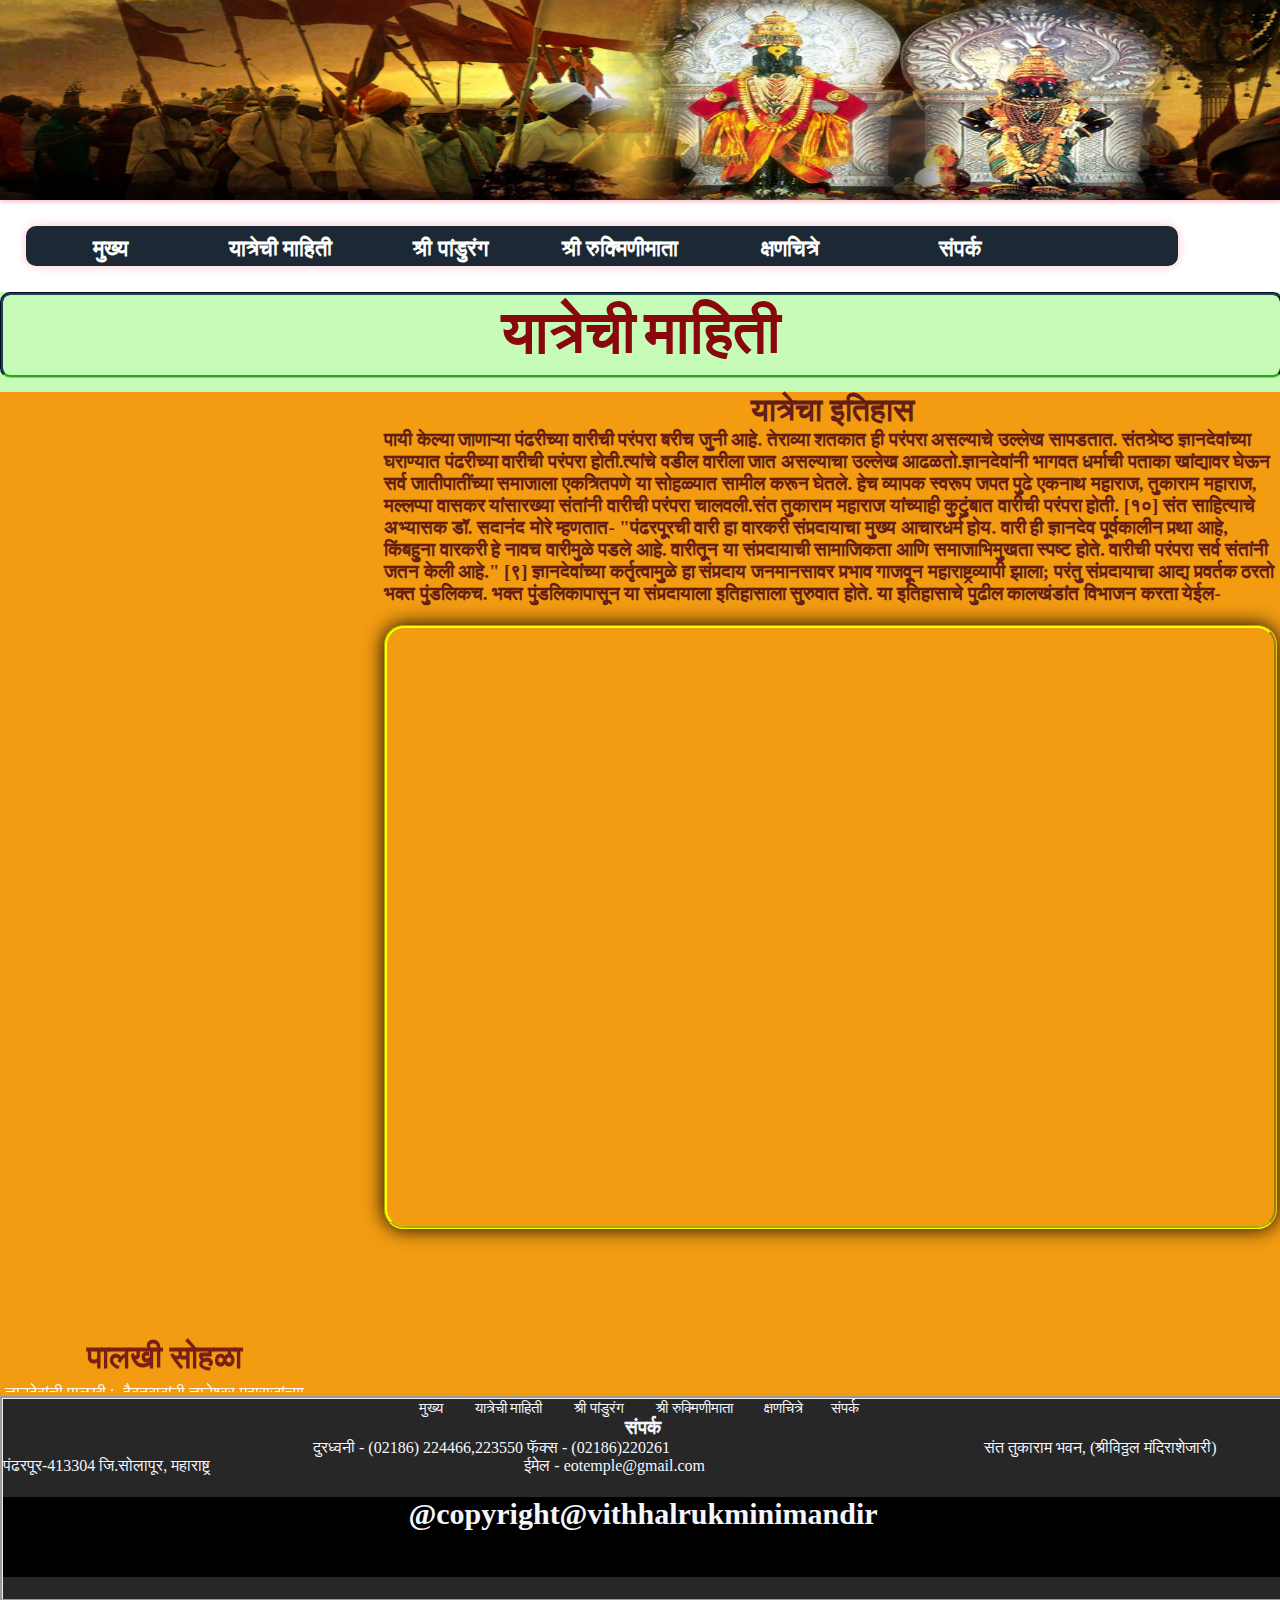
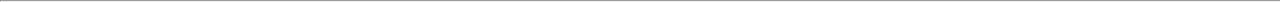
==== Assignment/itihas.html @ 0e901e40 "Add files via upload" ====
<!DOCTYPE html>
<html>
<head>

	<link rel="stylesheet" type="text/css" href="css/style1.css"></link>
		<link rel="stylesheet" type="text/css" href="css/style2.css"></link>
		<link href="https://fonts.googleapis.com/css?family=Acme" rel="stylesheet">
<link href="https://fonts.googleapis.com/css?family=Acme" rel="stylesheet">
<link href="https://fonts.googleapis.com/css?family=Roboto+Slab" rel="stylesheet">

		<link rel="stylesheet" type="text/css" href="style4.css"></link>
</head>
<body>
	<div class="gap">
			<div class="bighead"></div>
			<div class="mainmenu">
				<h2>
		   <a href="index.html"> मुख्य </a> &nbsp
				<a href="itihas.html"> यात्रेची  माहिती</a> &nbsp
				<a href="pandurang.html">श्री पांडुरंग </a> &nbsp
				<a href="rukmini.html">श्री रुक्मिणीमाता  </a> &nbsp
				<a href="shanchitra.html">क्षणचित्रे</a>&nbsp
				<a href="samprak.html">संपर्क  </a> &nbsp
		   
		   </h2>
		   
			</div>
			<div class="gapper">
		   <div class="sports">
		   						<center><h1>यात्रेची  माहिती </h1></center></div>
		   						<div class="mr">		
						<marquee direction="up" height="100%">
							<h1>पालखी सोहळा</h1>
							<p>ज्ञानदेवांची पालखी :- हैबतबाबांनी ज्ञानेश्वर महाराजांच्या पादुका पालखीत घालून दिंडी-समारंभांसह, थाटा[१३]ने ऐश्वर्याने व सोहळ्याने पंढरपूरला नेण्याची प्रथा चालू केली. तिला आज आणखी वैभव प्राप्त झाले आहे. श्री ज्ञानदेवांच्या पालखी सोहळ्यास पूर्वी हत्ती, घोडे वगैरे लवाजमा श्रीमंत राजेसाहेब (औंध) यांच्याकडून येत असे. या खर्चास साहाय्य त्या त्या वेळचे राजे व श्रीमंत पेशवे सरकार करीत असे. पुढे कंपनी सरकारचा अंमल सुरू झाल्यावरही खर्चाची तरतूद सरकारकडून होत असे. सरकारने इ.स. १८५२ मध्ये पंचकमिटी स्थापन करून त्या कमिटीच्या नियंत्रणाखाली ज्ञानेश्वर महाराजांच्या पालखीची व्यवस्था केली.</p>
							<div class="photos">
								<img src="palkhituk.jpg">
							</div>
							<p>तुकोबांची पालखी :- तुकाराम महाराजांचे पूर्वज विश्वंभर बाबा हे ज्ञानदेव-नामदेवांच्या समकालीन होते. त्यांच्या घराण्यात पंढरीची वारी होती. स्वतः तुकोबा चौदाशे टाळकरी घेवून प्रत्येक शुद्ध एकादशीस पंढरपुराला जात असत. तुकोबांच्या निधनानंतर त्यांचे कनिष्ठ पुत्र नारायण महाराज यांनी वारीचे रूपांतर पालखी सोहळ्यात केले. वारीची परंपरा त्यांनी चालू ठेवलीच पण देहू देवस्थानची सर्वांगीण वाढही केली.एकोणिसाव्या शतकाच्या अखेरीस ज्ञानोबा-तुकाराम या दोघांच्या पालख्या निघत असत. निवृत्तीनाथ,सोपानदेव, मुक्ताबाई, जनार्दन स्वामी, एकनाथ, सावता माळी, रामदास स्वामी या साधूंच्या पालख्याही दर्शनासाठी पंढरीस येतात.[११] महाराष्ट्राच्या विविध भागांतून पालख्या येतात व यात लाखो भाविक सहभागी होतात.ज्ञानोबा -तुकाराम च्या जयघोषात, अभंग म्हणत, पारंपरिक खेळ खेळत या पालख्या पंढरपूरला जातात.[१४]</p>
							<div class="photos1">
							<img src="palkhidny.jpg"></div>
							</marquee>
						</div>
				
		
			<div class="sportinfo">
				<h1>यात्रेचा  इतिहास</h1><h3>पायी केल्या जाणाऱ्या पंढरीच्या वारीची परंपरा बरीच जुनी आहे. तेराव्या शतकात ही परंपरा असल्याचे उल्लेख सापडतात. संतश्रेष्ठ ज्ञानदेवांच्या घराण्यात पंढरीच्या वारीची परंपरा होती.त्यांचे वडील वारीला जात असल्याचा उल्लेख आढळतो.ज्ञानदेवांनी भागवत धर्माची पताका खांद्यावर घेऊन सर्व जातीपातींच्या समाजाला एकत्रितपणे या सोहळ्यात सामील करून घेतले. हेच व्यापक स्वरूप जपत पुढे एकनाथ महाराज, तुकाराम महाराज, मल्लप्पा वासकर यांसारख्या संतांनी वारीची परंपरा चालवली.संत तुकाराम महाराज यांच्याही कुटुंबात वारीची परंपरा होती. [१०] संत साहित्याचे अभ्यासक डॉ. सदानंद मोरे म्हणतात- "पंढरपूरची वारी हा वारकरी संप्रदायाचा मुख्य आचारधर्म होय. वारी ही ज्ञानदेव पूर्वकालीन प्रथा आहे, किंबहुना वारकरी हे नावच वारीमुळे पडले आहे. वारीतून या संप्रदायाची सामाजिकता आणि समाजाभिमुखता स्पष्ट होते. वारीची परंपरा सर्व संतांनी जतन केली आहे." [९] ज्ञानदेवांच्या कर्तृत्वामुळे हा संप्रदाय जनमानसावर प्रभाव गाजवून महाराष्ट्रव्यापी झाला; परंतु संप्रदायाचा आद्य प्रवर्तक ठरतो भक्त पुंडलिकच. भक्त पुंडलिकापासून या संप्रदायाला इतिहासाला सुरुवात होते. या इतिहासाचे पुढील कालखंडांत विभाजन करता येईल-</h3>
						
			<div class="gif"></div>
				
			</div>
		
		
		
	</div>
	


<div class="footer">
		<ul>
	
		<a href="index.html"> मुख्य </a> &nbsp
				<a href="itihas.html"> यात्रेची  माहिती</a> &nbsp
				<a href="pandurang.html">श्री पांडुरंग </a> &nbsp
				<a href="rukmini.html">श्री रुक्मिणीमाता  </a> &nbsp
		
				<a href="shanchitra.html">क्षणचित्रे</a>&nbsp
				<a href="samprak.html">संपर्क  </a> &nbsp
		</ul>
		
		<h3>संपर्क  </h3>
		<div class="line">
		<a>दुरध्वनी - (02186) 224466,223550
फॅक्स - (02186)220261</a> 
				<a>संत तुकाराम भवन,
(श्रीविठ्ठल मंदिराशेजारी)
पंढरपूर-413304
जि.सोलापूर, महाराष्ट्र
</a>
		
		<a>ईमेल - eotemple@gmail.com</a>
	</div>
     <div class="size">	
	<h2> @copyright@vithhalrukminimandir </h2>
      </div>
		
	</div>
</body>
</html>
---- Assignment/css/style1.css ----
.footer{
width: 100%;
height:200px;
background-color: #272727;
//padding: 60px 0px;
border-style:groove;
//margin-top:100px; 
}
.footer ul{
	width:100%;
	text-align: center;
}
.footer ul a{
	width: 13%;
	font-size:15px;
	color:rgb(245,246,251);
	 text-decoration:none;

	//text-decoration: none;
  //color:rgb(233, 215, 82  );
float: center;
  padding: 10px;
  //color: white;
  //text-decoration: none;
  //font-size: 22px;
  //width: 13%;
}
.footer ul a:hover{
	color: rgb(10, 9, 10  );
}
.footer h2{
	width: 100%;
	height: 30px;
	margin-top: 8px;
	font-size: 30px;
	font-family: Engravers MT;
	color:rgb(245,246,251);
	text-align: center;
}
.footer h3{
	color:rgb(245,246,251);
	text-align: center;



}
.footer h4{
	color:rgb(245,246,251);

}
.footer .f{
	float: right;
}
.footer .line{
	width: 100%;
	height: 50px;
}
.footer .line a{
	margin-left: 310px;
	margin-top: 30px;
	color:rgb(245,246,251);
	
}
.footer .size{
	width: 100%;
	height: 80px;
	background-color:rgb(0,0,0);
	//border-style:groove;
}
---- Assignment/css/style2.css ----
*{
	margin:0px;
	padding:0px;
}
.gap{
	width: 100%;
	height: auto;
	//border-style: groove;
	//background-image: url('images1/background21.png');
	background-color: white;

}
.gap .bighead
{
	width:80%px;
	height:200px;
	//border-style:groove;
	background-color:rgb(255,200,198);
	background-image:url('logo.jpg');
	background-repeat:no-repeat;

  background-size: 100% 100%;
  box-shadow: 1px 2px 4px pink;
}
.mainmenu
{
	margin: 26px;
	//width: 95%;
	height: 40px;
	//border-style:groove;

background-color: rgb(28, 40, 51);
  text-align: center;
 box-shadow: 0px 0px 10px pink;
 
 border-radius: 10px;



 width: 90%;



  text-align: center;
 box-shadow: 0px 0px 10px pink;

}
.mainmenu a
 {
  text-decoration: none;
  color:rgb(46, 204, 113);


  //text-decoration: none;
  //color:rgb(233, 215, 82  );
float: left;
  padding: 10px;
  color: white;
  //text-decoration: none;
  font-size: 22px;
  width: 13%;
 }
 .mainmenu a:hover{
     color:orange;
 }
  .gap .gapper {
  	background-color: rgb(243, 156, 18);

  }
  .gap .gapper .sports{
  	background-color: rgb(198, 252, 184);
  	height: 100px;
  } 
   .gap .gapper .sports h1{
 	width: 99.8%;
 	height: 80px;
 	color:rgb(137, 8, 14);
 	font-size: 60px;
 	border-style: groove;
 	border-radius: 10px;
 	border-color: rgb(29,66,106 );
 	border-bottom-color: rgb( 79, 246, 51 );
//margin: 20px;
 	font-family: 'Acme', sans-serif;
 }
 .gap .gapper  h1{
 	text-align: center;
 	text-decoration-color: red;
 }
 .gap .gapper .sportinfo {
 	width: 70%;
 	height: 830px;
 	//border-style: groove;
 	float:right;
 	color: rgb(179,154,12);
 	display:inline-block;


 }
  .gap .gapper .sportinfo h1{

  	font-family: 'Shadows Into Light', cursive;
  	color: rgb(100,30,22);
  }
  .gap .gapper .sportinfo h3{
  	margin-bottom: 20px;
  	color: rgb(100,30,22);
  }
 .gap .gapper .sportinfo .gif{
 	width: 99%;
 	height: 72%;
 	border-style: groove;
 	border-radius: 20px;
 	border-color: yellow;
 border-top-color: yellow;
 border-bottom-color: yellow;
 border-left-color:yellow;
 border-right-color: rgb(237, 198, 26  ); 
 background-image: url(images/war1.gif);
 background-repeat:no-repeat;
 background-size: 100% 100%;
 box-shadow: 0 0 20px black;
 }
 .mr
 {
 	width:25%;
 	height:1000px;
 	//border-style: groove;
 	display:inline-block;
 }
.mr h1
{
	margin-left: 8px;
	text-align: center;
	color: rgb(120,30,22);
	font-family:  'Shadows Into Light', cursive;
}
.mr p
{
	margin: 5px;
	color: rgb(255,255,255);
	font-family: 'Roboto Slab', serif;
}
.mr .photos
{
width: 245px;
color: rgb(130, 127, 24);
//height: 245px;
}
 .mr .photos1
{
width: 245px;
//height: 245px;
}

/*.PDF1
{
width:800px;
height:800px;
margin-top: 30px;
border-style:groove;
margin-left:250px;
border-radius: 60px;
border-top-color: rgb(79, 246, 51  );
border-bottom-color: rgb(26, 229, 237  );
border-left-color:rgb(158, 26, 237  ); 
border-right-color:rgb(236, 117, 198  ); 
background-color: rgb(29,66,106);
}*/
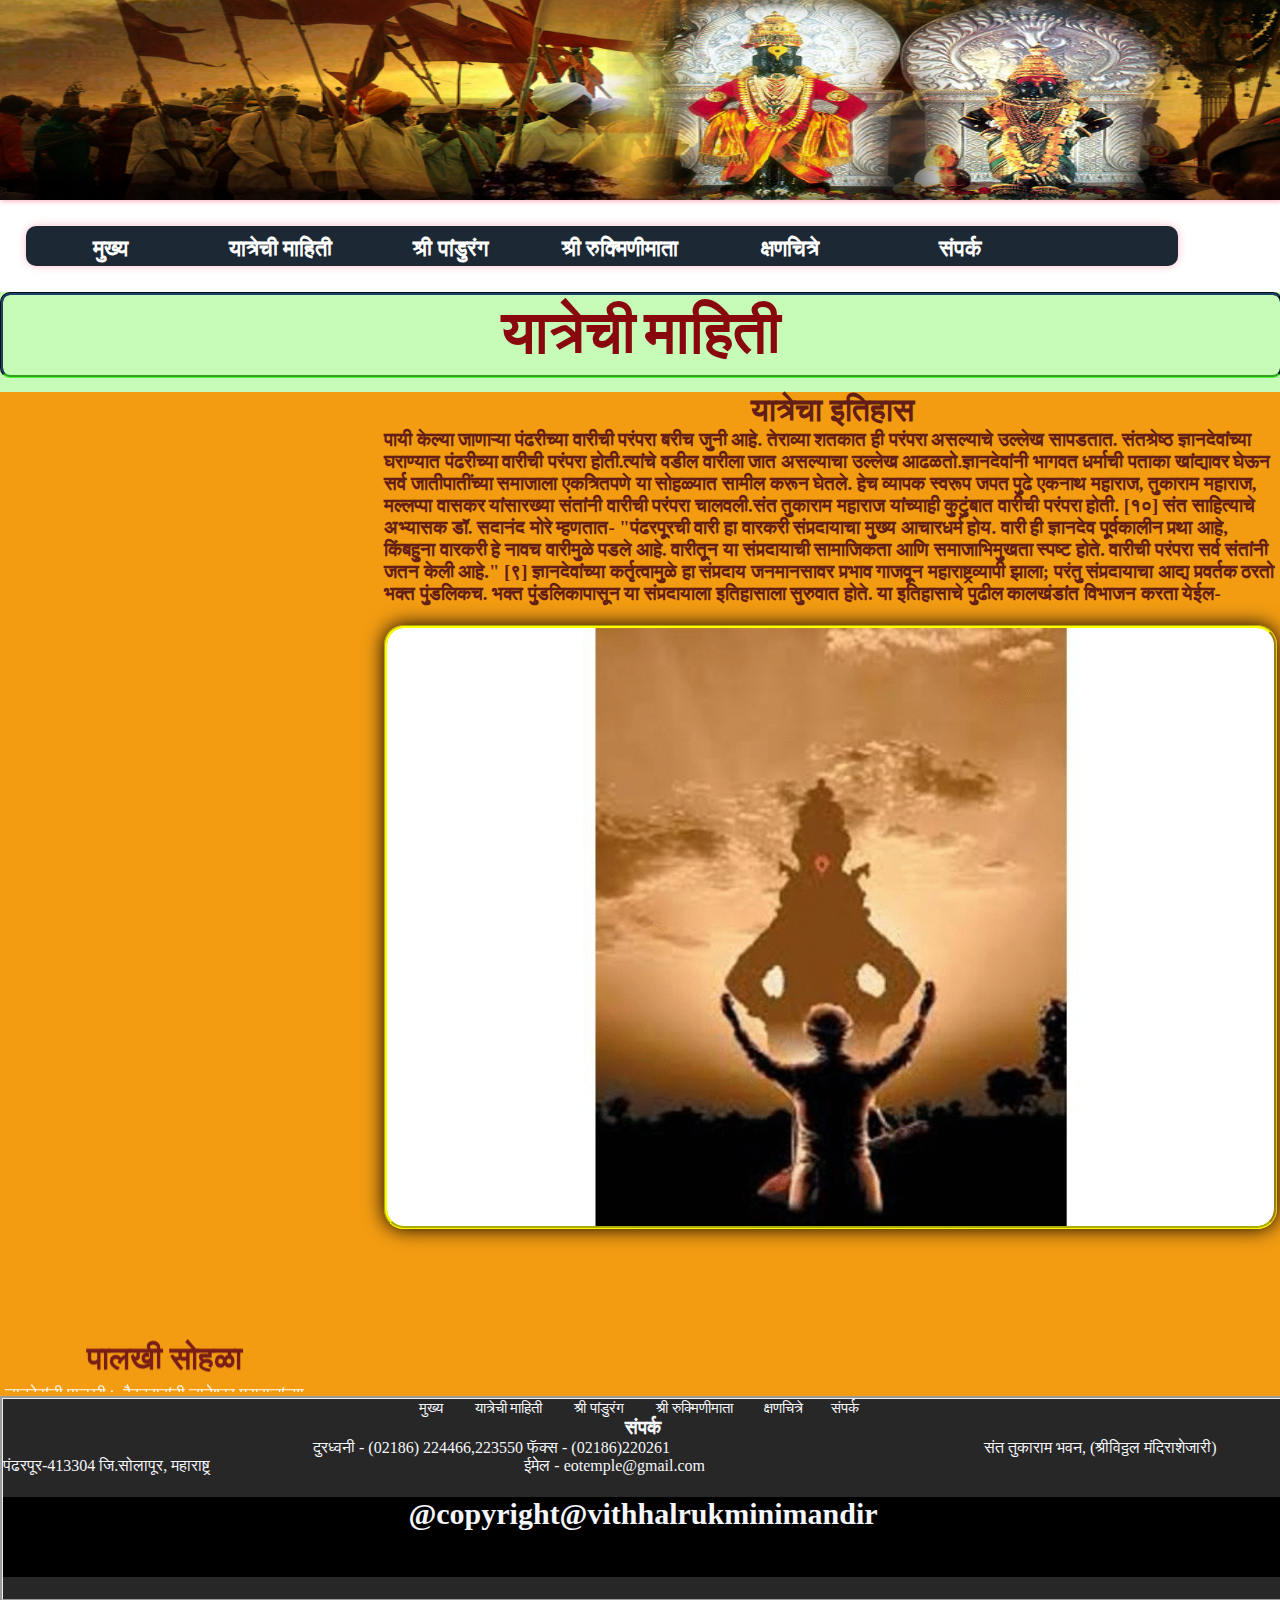
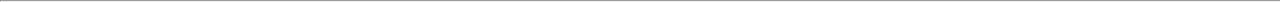
==== commit 353b2456: "Add files via upload" ====
--- a/Assignment/itihas.html
+++ b/Assignment/itihas.html
@@ -33,11 +33,11 @@
 							<h1>पालखी सोहळा</h1>
 							<p>ज्ञानदेवांची पालखी :- हैबतबाबांनी ज्ञानेश्वर महाराजांच्या पादुका पालखीत घालून दिंडी-समारंभांसह, थाटा[१३]ने ऐश्वर्याने व सोहळ्याने पंढरपूरला नेण्याची प्रथा चालू केली. तिला आज आणखी वैभव प्राप्त झाले आहे. श्री ज्ञानदेवांच्या पालखी सोहळ्यास पूर्वी हत्ती, घोडे वगैरे लवाजमा श्रीमंत राजेसाहेब (औंध) यांच्याकडून येत असे. या खर्चास साहाय्य त्या त्या वेळचे राजे व श्रीमंत पेशवे सरकार करीत असे. पुढे कंपनी सरकारचा अंमल सुरू झाल्यावरही खर्चाची तरतूद सरकारकडून होत असे. सरकारने इ.स. १८५२ मध्ये पंचकमिटी स्थापन करून त्या कमिटीच्या नियंत्रणाखाली ज्ञानेश्वर महाराजांच्या पालखीची व्यवस्था केली.</p>
 							<div class="photos">
-								<img src="palkhituk.jpg">
+								<img src="images/palkhituk.jpg">
 							</div>
 							<p>तुकोबांची पालखी :- तुकाराम महाराजांचे पूर्वज विश्वंभर बाबा हे ज्ञानदेव-नामदेवांच्या समकालीन होते. त्यांच्या घराण्यात पंढरीची वारी होती. स्वतः तुकोबा चौदाशे टाळकरी घेवून प्रत्येक शुद्ध एकादशीस पंढरपुराला जात असत. तुकोबांच्या निधनानंतर त्यांचे कनिष्ठ पुत्र नारायण महाराज यांनी वारीचे रूपांतर पालखी सोहळ्यात केले. वारीची परंपरा त्यांनी चालू ठेवलीच पण देहू देवस्थानची सर्वांगीण वाढही केली.एकोणिसाव्या शतकाच्या अखेरीस ज्ञानोबा-तुकाराम या दोघांच्या पालख्या निघत असत. निवृत्तीनाथ,सोपानदेव, मुक्ताबाई, जनार्दन स्वामी, एकनाथ, सावता माळी, रामदास स्वामी या साधूंच्या पालख्याही दर्शनासाठी पंढरीस येतात.[११] महाराष्ट्राच्या विविध भागांतून पालख्या येतात व यात लाखो भाविक सहभागी होतात.ज्ञानोबा -तुकाराम च्या जयघोषात, अभंग म्हणत, पारंपरिक खेळ खेळत या पालख्या पंढरपूरला जातात.[१४]</p>
 							<div class="photos1">
-							<img src="palkhidny.jpg"></div>
+							<img src="images/palkhidny.jpg"></div>
 							</marquee>
 						</div>
 				
